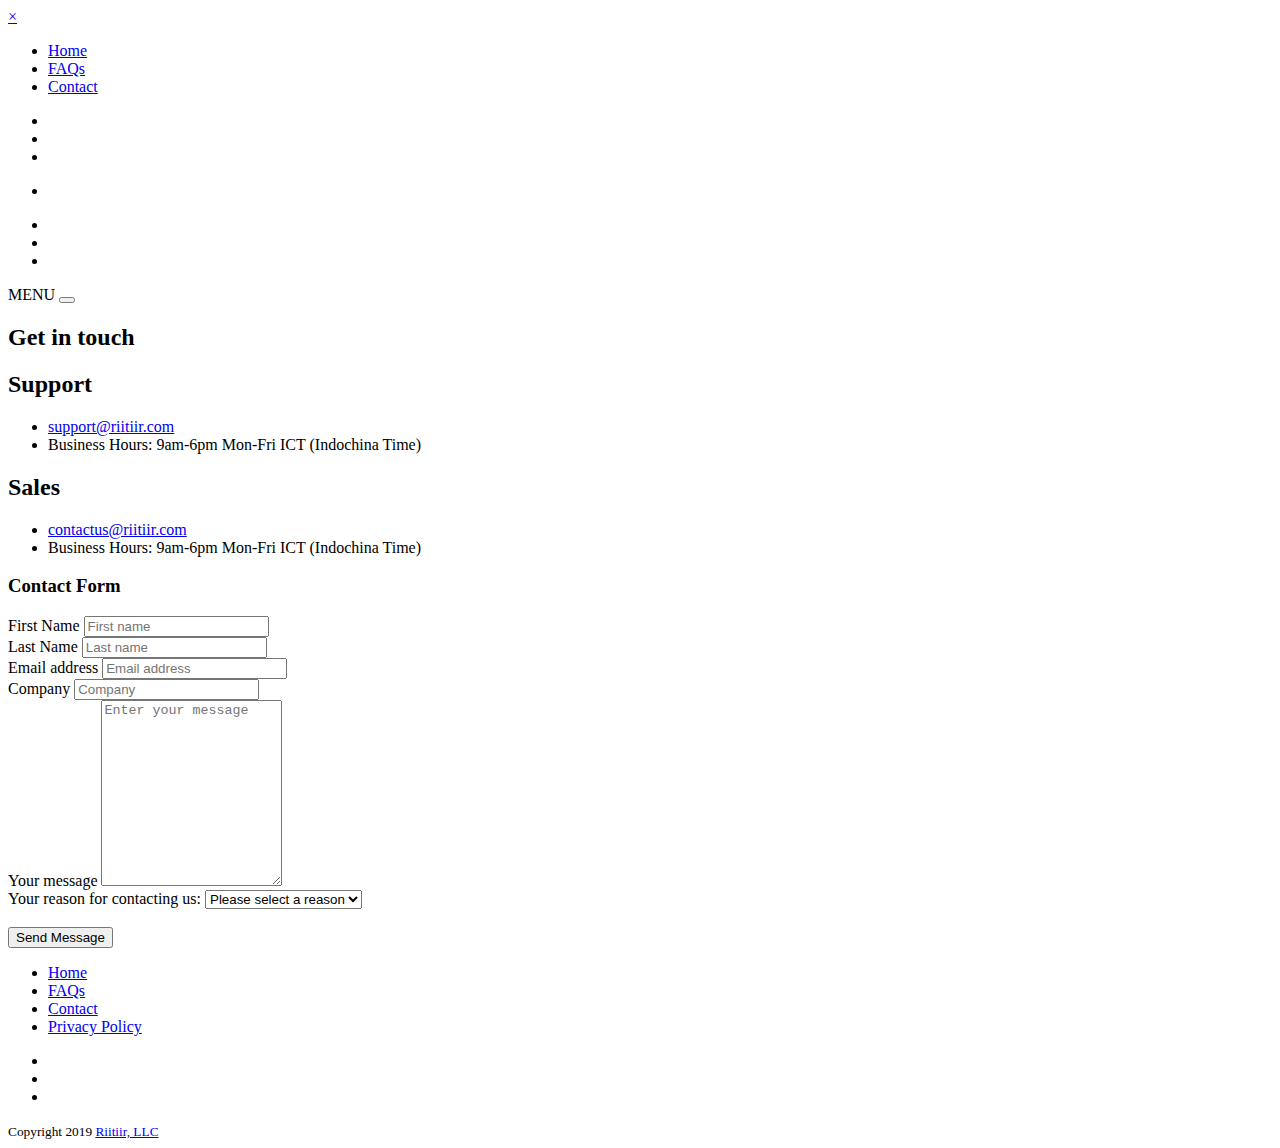
==== contact.html @ 32241f10 "added new logos; privacy policy; new linkedin page" ====
<!DOCTYPE html>
<html lang="en">
<head>
    <!-- Global site tag (gtag.js) - Google Analytics -->
    <script async src="https://www.googletagmanager.com/gtag/js?id=UA-132864353-1"></script>
    <script>
      window.dataLayer = window.dataLayer || [];
      function gtag(){dataLayer.push(arguments);}
      gtag('js', new Date());

      gtag('config', 'UA-132864353-1');
    </script>
    <!-- Recaptcha -->
    <script src="https://www.google.com/recaptcha/api.js"></script>
    <script>
     function timestamp() { var response = document.getElementById("g-recaptcha-response"); if (response == null || response.value.trim() == "") {var elems = JSON.parse(document.getElementsByName("captcha_settings")[0].value);elems["ts"] = JSON.stringify(new Date().getTime());document.getElementsByName("captcha_settings")[0].value = JSON.stringify(elems); } } setInterval(timestamp, 500); 
    </script>

    <title>PCIFY - Credit Card Detection for Salesforce</title>
    <!-- Meta -->
    <meta charset="utf-8">
    <meta http-equiv="X-UA-Compatible" content="IE=edge">
    <meta name="viewport" content="width=device-width, initial-scale=1.0">
    <meta name="description" content="">
    <meta name="author" content="">    
    <meta HTTP-EQUIV="Content-type" CONTENT="text/html; charset=UTF-8">
    <link rel="shortcut icon" href="favicon.ico">  
    <link href='https://fonts.googleapis.com/css?family=Open+Sans:300italic,400italic,600italic,700italic,800italic,400,300,600,700,800' rel='stylesheet' type='text/css'>
    <link href='https://fonts.googleapis.com/css?family=Raleway:400,500,300,600,900,800,700,200,100' rel='stylesheet' type='text/css'>
    <!-- FontAwesome JS-->
    <script defer src="https://use.fontawesome.com/releases/v5.4.1/js/all.js" integrity="sha384-L469/ELG4Bg9sDQbl0hvjMq8pOcqFgkSpwhwnslzvVVGpDjYJ6wJJyYjvG3u8XW7" crossorigin="anonymous"></script>
    <!-- Global CSS -->
    <link rel="stylesheet" href="assets/plugins/bootstrap/css/bootstrap.min.css">   
    <!-- Plugins CSS -->
    <link rel="stylesheet" href="assets/plugins/pe-icon-7-stroke/css/pe-icon-7-stroke.css">
    <link rel="stylesheet" href="assets/plugins/pe-icon-7-stroke/css/helper.css">
    <link rel="stylesheet" href="assets/plugins/owl-carousel/assets/owl.carousel.min.css">
    <link rel="stylesheet" href="assets/plugins/owl-carousel/assets/owl.theme.default.min.css">       
    <link rel="stylesheet" href="assets/plugins/fullPage.js/jquery.fullpage.css">
    
    <!-- Theme CSS -->
    <link id="theme-style" rel="stylesheet" href="assets/css/theme.css">

</head>  

<body class="contact-page">    

<style type="text/css">

    .logo-padding {
        position:absolute;
        top:0;
        top:-60px;
        left:0
    }

</style>

    <nav id="myNavmenu" class="navbar navmenu text-center d-block" role="navigation">
	    <a href="#" id="navmenu-close" class="navmenu-close">&times;</a>
        <ul class="list-unstyled menu-links">
            <li class="nav-item"><a href="index.html">Home</a></li>
            <!-- <li class="nav-item"><a href="about.html">About</a></li> -->
            <!-- <li class="nav-item"><a href="press.html">Press</a></li> -->
            <!-- <li class="nav-item"><a href="pricing.html">Pricing</a></li> -->
            <li class="nav-item"><a href="faqs.html">FAQs</a></li>
            <!-- <li class="nav-item"><a href="jobs.html">Jobs</a></li> -->
            <!-- <li class="nav-item"><a href="job-single.html">Job Single</a></li> -->
            <!-- <li class="nav-item"><a href="blog.html">Blog</a></li> -->
            <!-- <li class="nav-item"><a href="blog-post.html">Blog Post</a></li> -->
            <li class="nav-item active"><a href="contact.html">Contact</a></li>
            <!-- <li class="nav-item last"><a href="404.html">404</a></li> -->
        </ul>
        <ul class="social-icons list-inline">
            <li class="list-inline-item"><a href="https://twitter.com/riitiirco"><i class="fab fa-twitter"></i></a></li>                   
            <li class="list-inline-item"><a href="https://www.facebook.com/riitiir"><i class="fab fa-facebook"></i></a></li>
            <li class="list-inline-item"><a href="https://www.linkedin.com/company/pcify/"><i class="fab fa-linkedin-in"></i></a></li>                   
        </ul> 

        <ul class="list-unstyled download-buttons">
            <li class="app-store"><a target="_blank" href="https://appexchange.salesforce.com/appxListingDetail?listingId=a0N3A00000EcvUUUAZ"><img class="img-fluid d-block" src="assets/images/buttons/Available-on-Appexchange.png" alt="" /></a></li>
        </ul><!--//list-unstyled-->
        
    </nav>  
    
    <div class="canvas-wrapper" id="canvas-wrapper">
        <!-- ******HEADER****** --> 
        <header id="header" class="header fixed-top">  
            <div class="container">
                <h1 class="logo-padding">
                    <a href="index.html"><img class="img-fluid" src="assets/images/pcify/logo.png" height="5" width="190" alt=""></a>
                </h1><!--//logo-->
                <div class="social-container text-center">
                    <ul class="social-icons list-inline">
                        <li class="list-inline-item"><a href="https://twitter.com/riitiirco"><i class="fab fa-twitter"></i></a></li>
                        <li class="list-inline-item"><a href="https://www.facebook.com/riitiir"><i class="fab fa-facebook"></i></a></li>
                        <li class="list-inline-item"><a href="https://www.linkedin.com/company/pcify/"><i class="fab fa-linkedin-in"></i></a></li>
                    </ul> 
                </div>            
                
                <div class="navbar-wrapper">
                  <span class="navbar-label">MENU</span>
                  <button type="button" class="navbar-toggle navmenu-hide" id="navbar-toggle">
                    <span class="icon-bar"></span>
                    <span class="icon-bar"></span>
                    <span class="icon-bar"></span>
                  </button>
                </div><!--//navbar -->
            </div><!--//container-->
        </header><!--//header-->   
        
        <article class="jobs article gradient-9">
            <div class="header-wrapper container text-center">                
                <h2 class="title">Get in touch</h2>
            </div><!--//container-->
            <section id="contact-methods" class="contact-methods text-center">
                <div class="contact-methods-inner container">
                    <div class="row">
                        <div class="general item col-lg-5 col-md-6 col-12 ml-md-auto">
                            <div class="item-inner">
                                <h2 class="subtitle"><span class="pe-icon pe-7s-help1"></span>Support</h2>
                                <ul class="list-unstyled">
                                    <li><a href="#">support@riitiir.com</a></li>
                                    <li>Business Hours: 9am-6pm Mon-Fri ICT (Indochina Time)</li>
                                </ul>
                            </div><!--//inner-->
                        </div><!--//general-->
                        <div class="support item col-lg-5 col-md-6 col-12 mr-md-auto">
                            <div class="item-inner">
                                <h2 class="subtitle"><span class="pe-icon pe-7s-chat"></span>Sales</h2>
                                <ul class="list-unstyled">
                                    <li><a href="#">contactus@riitiir.com</a></li>
                                    <li>Business Hours: 9am-6pm Mon-Fri ICT (Indochina Time)</li>
                                </ul>
                            </div><!--//inner-->
                        </div><!--//support-->
                    </div><!--//row-->
                </div><!--//contact-methods-inner-->
            </section><!--//contact-methods-->
            <section class="form-section text-center">    
                <div class="section-inner container" >             
                    <div class="row">         
                        <div class="form-container col-lg-10 col-12 ml-lg-auto mr-lg-auto">
                            <form id="contact-form" class="contact-form form" method="post" action="https://webto.salesforce.com/servlet/servlet.WebToLead?encoding=UTF-8">                                                                        
                                <div class="contact-form-inner">
                                    <h3 class="subtitle">Contact Form</h3> 
                                    <div class="row">                                                                                       
                                        <div class="col-md-6 col-12 form-group">
                                            <label class="sr-only" for="first_name">First Name</label>
                                            <input type="text" class="form-control" id="first_name" name="first_name" placeholder="First name" minlength="2" required>
                                        </div>                    
                                        <div class="col-md-6 col-12 form-group">
                                            <label class="sr-only" for="last_name">Last Name</label>
                                            <input type="text" class="form-control" id="last_name" name="last_name" placeholder="Last name" minlength="2" required>
                                        </div>                   
                                        <div class="col-md-6 col-12 form-group">
                                            <label class="sr-only" for="email">Email address</label>
                                            <input type="email" class="form-control" id="email" name="email" placeholder="Email address" required>
                                        </div>
                                        <div class="col-md-6 col-12 form-group">
                                            <label class="sr-only" for="company">Company</label>
                                            <input type="text" class="form-control" id="company" name="company" placeholder="Company" required>
                                        </div>  
                                        <div class="col-12 form-group">
                                            <label class="sr-only" for="description">Your message</label>
                                            <textarea class="form-control" id="description" name="description" placeholder="Enter your message" rows="12" required></textarea>
                                        </div>
                                        <div class="col-12 form-group">
                                            <label class="reason-label" for="reason">Your reason for contacting us:</label>
                                            <select id="pcify_io_contact_reason__c" name="pcify_io_contact_reason__c" class="form-control" required>
                                                <option value="">Please select a reason</option>
                                                <option value="estimate">Estimate/Quote</option>
                                                <option value="support">Support</option>
                                                <option value="pcify">PCIFY</option>
                                                <option value="secureattachment">SecureAttachment</option>
                                            </select>
                                        </div>
                                        <div class="g-recaptcha" data-sitekey="6Lfj_Z0UAAAAAEapNEPDRwKF3cLN-ly2Xl8O4dEt"></div><br>
                                         <div class="col-12 form-group">
                                            <button type="submit" class="btn btn-block btn-cta btn-cta-primary">Send Message</button>
                                        </div>                           
                                    </div><!--//row-->
                                </div>                            
                                <div id="form-messages"></div>
                                <input type=hidden name="oid" value="00Df4000003jSwM">
                                <input type=hidden id="lead_source" name="lead_source" value="pcify contact form">
                                <input type=hidden name="retURL" value="http://www.pcify.io/">  
                                <input type=hidden name='captcha_settings' value='{"keyname":"nobots","fallback":"true","orgId":"00Df4000003jSwM","ts":""}'>
                            </form><!--//contact-form-->
                        </div><!--//form-container-->
                    </div><!--//row-->
                </div><!--//section-inner-->
            </section><!--//promo-section-->    
<!--             <section class="map-section text-center">
                <div class="section-inner container" > 
                    <div class="row">
                        <div class="gmap-wrapper col-lg-10 col-12 ml-lg-auto mr-lg-auto">
                            <div class="gmap-wrapper-inner">
                                <h3 class="subtitle">Riitiir HQ</h3>
                                <p class="address">                          
                                    <span class="road">299/73, Rhythm Asoke 1, Asok-Dindaeng Rd., Khwaeng Makkasan, Khet Ratchathewi</span><br>
                                    <span class="country">Bangkok, Thailand</span><br>
                                    <span class="postal-code">10400</span><br>
                                </p>         
                                <div class="gmap-box">   
                                    <div class="gmap-box-inner">            
                                    <iframe src="https://www.google.com/maps/embed?pb=!1m14!1m8!1m3!1d15501.618443644918!2d100.5643788!3d13.7544566!3m2!1i1024!2i768!4f13.1!3m3!1m2!1s0x0%3A0x631db0e6f616e2fc!2sRHYTHM+Asoke!5e0!3m2!1sen!2s!4v1552892828778" width="600" height="450" frameborder="0" style="border:0" allowfullscreen></iframe>
                                    </div>
                                </div>
                            </div>
                        </div>
                    </div>
                </div>
            </section>-->
        </article><!--//article-->    
            
        <!-- ******FOOTER****** --> 
        <footer class="footer">
            <div class="container text-center">
                <nav class="links">
                    <ul class="list-inline">
                        <li class="list-inline-item"><a href="index.html">Home</a></li>
                        <li class="list-inline-item"><a href="faqs.html">FAQs</a></li>
                        <li class="list-inline-item"><a href="contact.html">Contact</a></li>
                        <li class="list-inline-item"><a target="_blank" href="https://app.termly.io/document/privacy-policy/a9403f15-0a37-4934-855a-798f0f8738e5">Privacy Policy</a></li>
                    </ul>                    
                </nav>
                <ul class="social-icons list-inline">
                        <li class="list-inline-item"><a href="https://twitter.com/riitiirco"><i class="fab fa-twitter"></i></a></li>                   
                        <li class="list-inline-item"><a href="https://www.facebook.com/riitiir"><i class="fab fa-facebook"></i></a></li>
                        <li class="list-inline-item"><a href="https://www.linkedin.com/company/pcify/"><i class="fab fa-linkedin-in"></i></a></li>
                </ul>
<!--                 <ul class="links legal-links list-inline">
                    <li class="list-inline-item"><a href="#">Privacy</a></li>
                    <li class="last list-inline-item"><a href="#">Terms</a></li>
                </ul>//legal-links-->
                <small class="copyright">Copyright 2019 <a href="http://www.riitiir.com/">Riitiir, LLC</a></small>
                
            </div><!--//container-->
        </footer><!--//footer-->
    </div><!--//canvas-wrapper-->
     
    <!-- Main Javascript -->          
    <script type="text/javascript" src="assets/plugins/jquery-3.3.1.min.js"></script>
    <script type="text/javascript" src="assets/plugins/popper.min.js"></script> 
    <script type="text/javascript" src="assets/plugins/bootstrap/js/bootstrap.min.js"></script>                                                        
    <script type="text/javascript" src="assets/js/main.js"></script>
    
    <!-- Match height-->
    <script type="text/javascript" src="assets/plugins/jquery-match-height/jquery.matchHeight-min.js"></script>
    <script type="text/javascript" src="assets/js/match-height-custom.js"></script> 
    
    <!-- Form Validation -->
    <script type="text/javascript" src="assets/plugins/jquery.validate.min.js"></script> 
    <script type="text/javascript" src="assets/js/form-validation-custom.js"></script> 
    
</body>
</html>
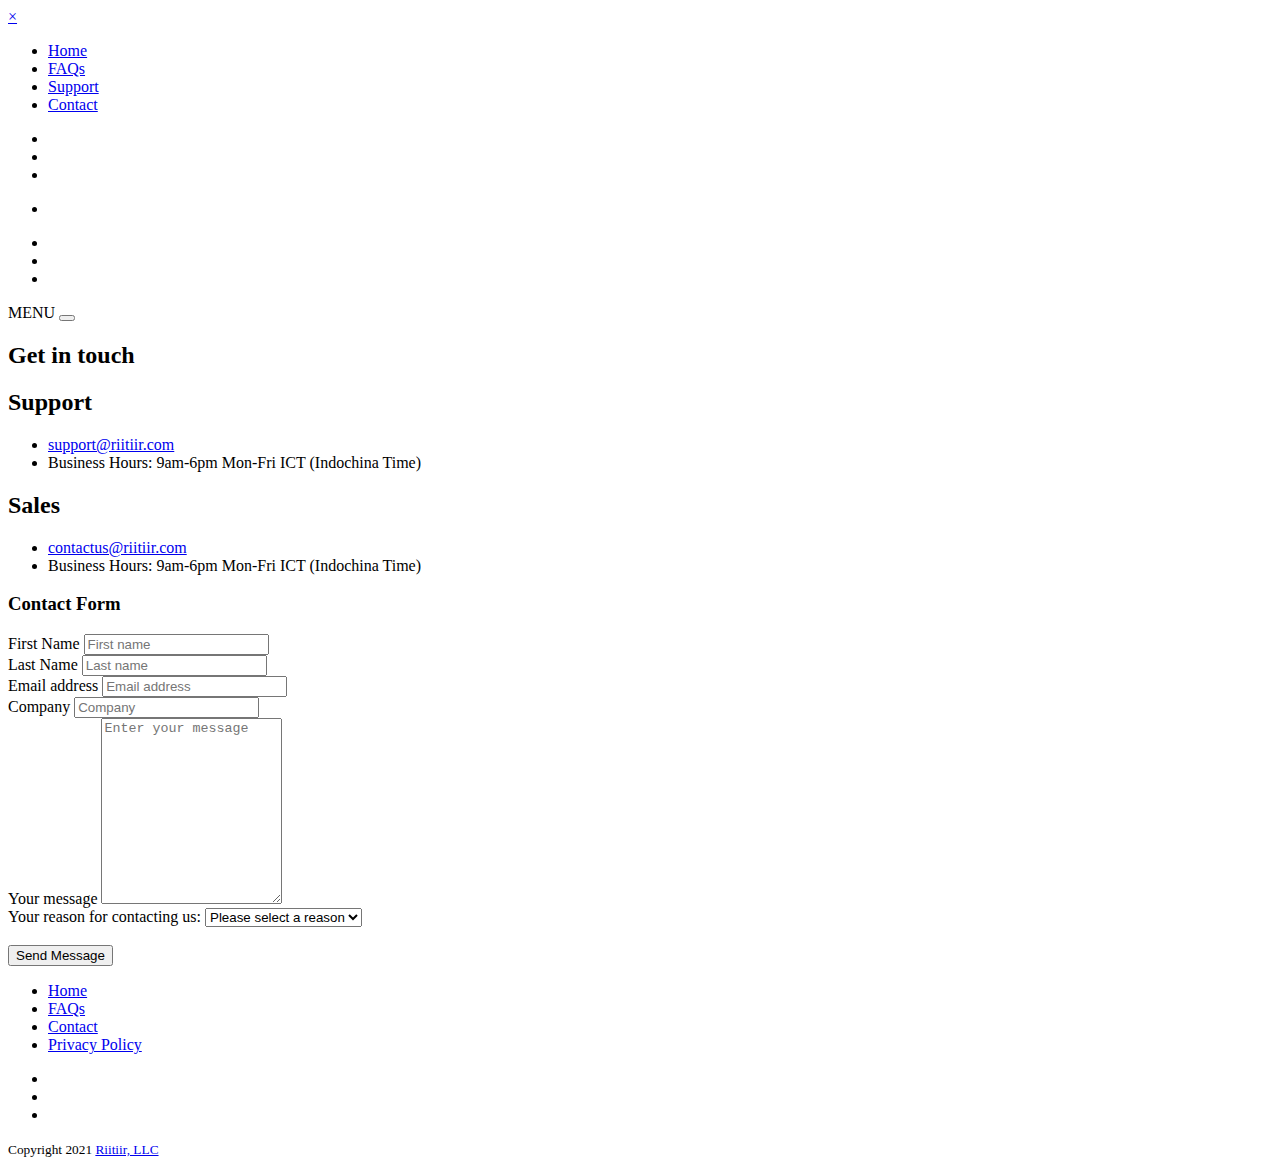
==== commit 60b58ab7: "linking to new support site" ====
--- a/contact.html
+++ b/contact.html
@@ -9,6 +9,9 @@
       gtag('js', new Date());
 
       gtag('config', 'UA-132864353-1');
+    </script>
+    <!-- Pure Chat -->
+    <script type='text/javascript' data-cfasync='false'>window.purechatApi = { l: [], t: [], on: function () { this.l.push(arguments); } }; (function () { var done = false; var script = document.createElement('script'); script.async = true; script.type = 'text/javascript'; script.src = 'https://app.purechat.com/VisitorWidget/WidgetScript'; document.getElementsByTagName('HEAD').item(0).appendChild(script); script.onreadystatechange = script.onload = function (e) { if (!done && (!this.readyState || this.readyState == 'loaded' || this.readyState == 'complete')) { var w = new PCWidget({c: '89d9a812-1ccf-489a-9e7d-a295c84cc0b7', f: true }); done = true; } }; })();
     </script>
     <!-- Recaptcha -->
     <script src="https://www.google.com/recaptcha/api.js"></script>
@@ -60,16 +63,9 @@
 	    <a href="#" id="navmenu-close" class="navmenu-close">&times;</a>
         <ul class="list-unstyled menu-links">
             <li class="nav-item"><a href="index.html">Home</a></li>
-            <!-- <li class="nav-item"><a href="about.html">About</a></li> -->
-            <!-- <li class="nav-item"><a href="press.html">Press</a></li> -->
-            <!-- <li class="nav-item"><a href="pricing.html">Pricing</a></li> -->
             <li class="nav-item"><a href="faqs.html">FAQs</a></li>
-            <!-- <li class="nav-item"><a href="jobs.html">Jobs</a></li> -->
-            <!-- <li class="nav-item"><a href="job-single.html">Job Single</a></li> -->
-            <!-- <li class="nav-item"><a href="blog.html">Blog</a></li> -->
-            <!-- <li class="nav-item"><a href="blog-post.html">Blog Post</a></li> -->
+            <li class="nav-item"><a href="https://pcify.helpsite.com/" target="_blank">Support</a></li>
             <li class="nav-item active"><a href="contact.html">Contact</a></li>
-            <!-- <li class="nav-item last"><a href="404.html">404</a></li> -->
         </ul>
         <ul class="social-icons list-inline">
             <li class="list-inline-item"><a href="https://twitter.com/riitiirco"><i class="fab fa-twitter"></i></a></li>                   
@@ -234,7 +230,7 @@
                     <li class="list-inline-item"><a href="#">Privacy</a></li>
                     <li class="last list-inline-item"><a href="#">Terms</a></li>
                 </ul>//legal-links-->
-                <small class="copyright">Copyright 2019 <a href="http://www.riitiir.com/">Riitiir, LLC</a></small>
+                <small class="copyright">Copyright 2021 <a href="http://www.riitiir.com/">Riitiir, LLC</a></small>
                 
             </div><!--//container-->
         </footer><!--//footer-->
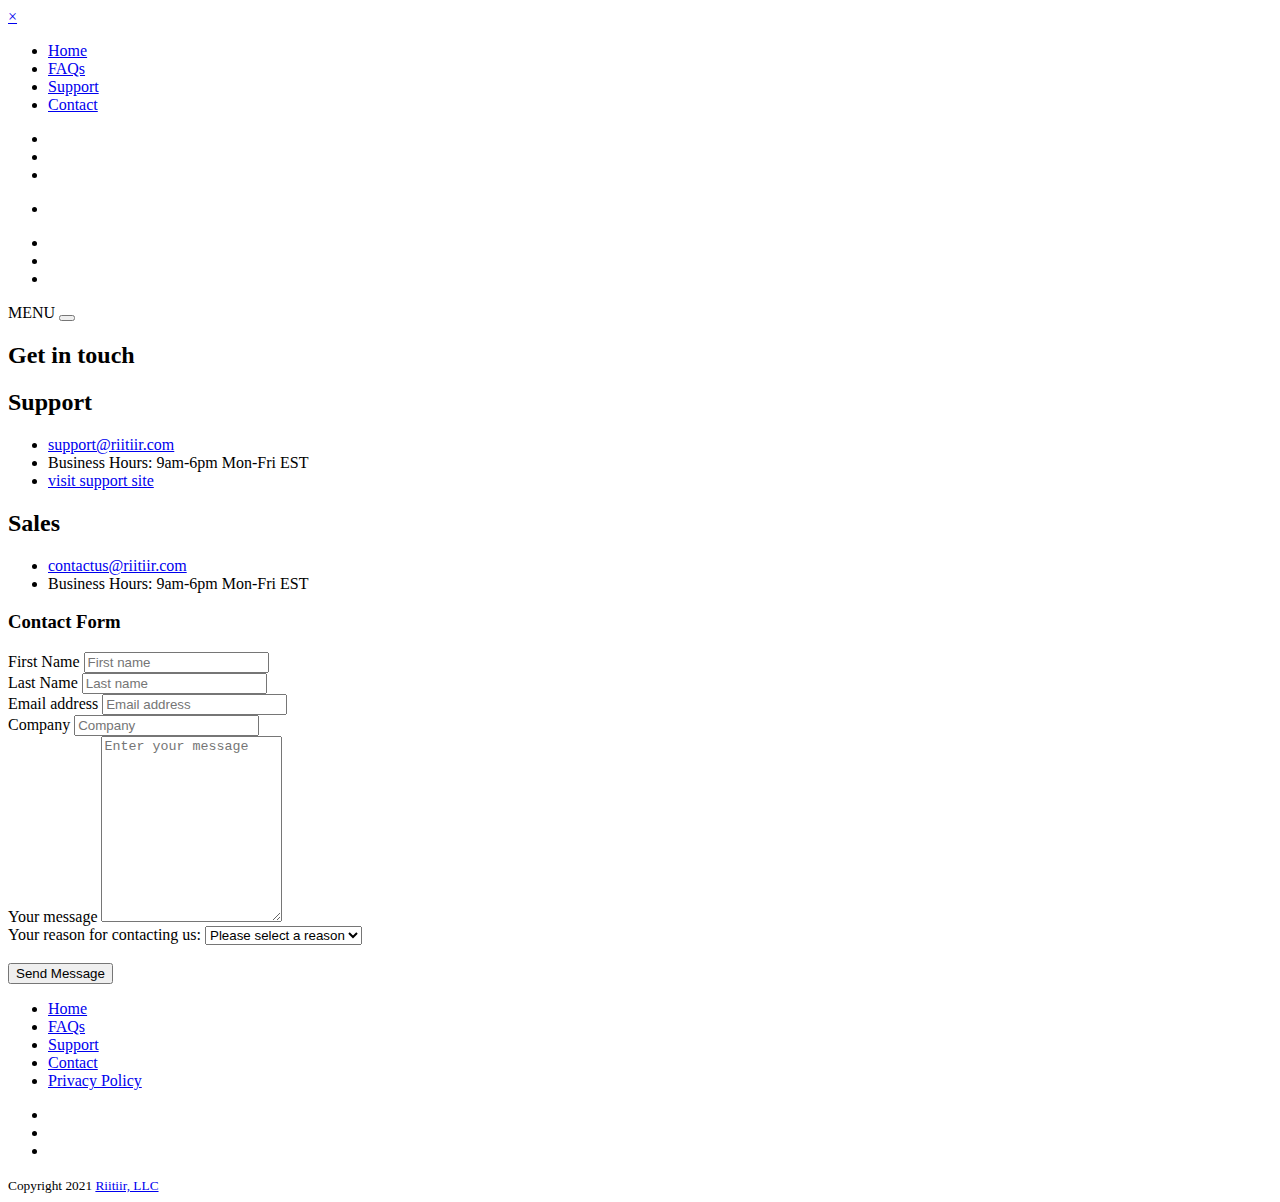
==== commit 57451866: "added visit support site button" ====
--- a/contact.html
+++ b/contact.html
@@ -117,7 +117,9 @@
                                 <h2 class="subtitle"><span class="pe-icon pe-7s-help1"></span>Support</h2>
                                 <ul class="list-unstyled">
                                     <li><a href="#">support@riitiir.com</a></li>
-                                    <li>Business Hours: 9am-6pm Mon-Fri ICT (Indochina Time)</li>
+                                    <li>Business Hours: 9am-6pm Mon-Fri EST</li>
+                                    <li><a class="btn btn-cta btn-cta-primary" target="_blank" href="https://pcify.helpsite.com/"><span class="text">visit support site</span> </a></li>
+
                                 </ul>
                             </div><!--//inner-->
                         </div><!--//general-->
@@ -126,7 +128,7 @@
                                 <h2 class="subtitle"><span class="pe-icon pe-7s-chat"></span>Sales</h2>
                                 <ul class="list-unstyled">
                                     <li><a href="#">contactus@riitiir.com</a></li>
-                                    <li>Business Hours: 9am-6pm Mon-Fri ICT (Indochina Time)</li>
+                                    <li>Business Hours: 9am-6pm Mon-Fri EST</li>
                                 </ul>
                             </div><!--//inner-->
                         </div><!--//support-->
@@ -217,6 +219,7 @@
                     <ul class="list-inline">
                         <li class="list-inline-item"><a href="index.html">Home</a></li>
                         <li class="list-inline-item"><a href="faqs.html">FAQs</a></li>
+                        <li class="list-inline-item"><a href="https://pcify.helpsite.com/" target="_blank">Support</a></li>
                         <li class="list-inline-item"><a href="contact.html">Contact</a></li>
                         <li class="list-inline-item"><a target="_blank" href="https://app.termly.io/document/privacy-policy/a9403f15-0a37-4934-855a-798f0f8738e5">Privacy Policy</a></li>
                     </ul>                    
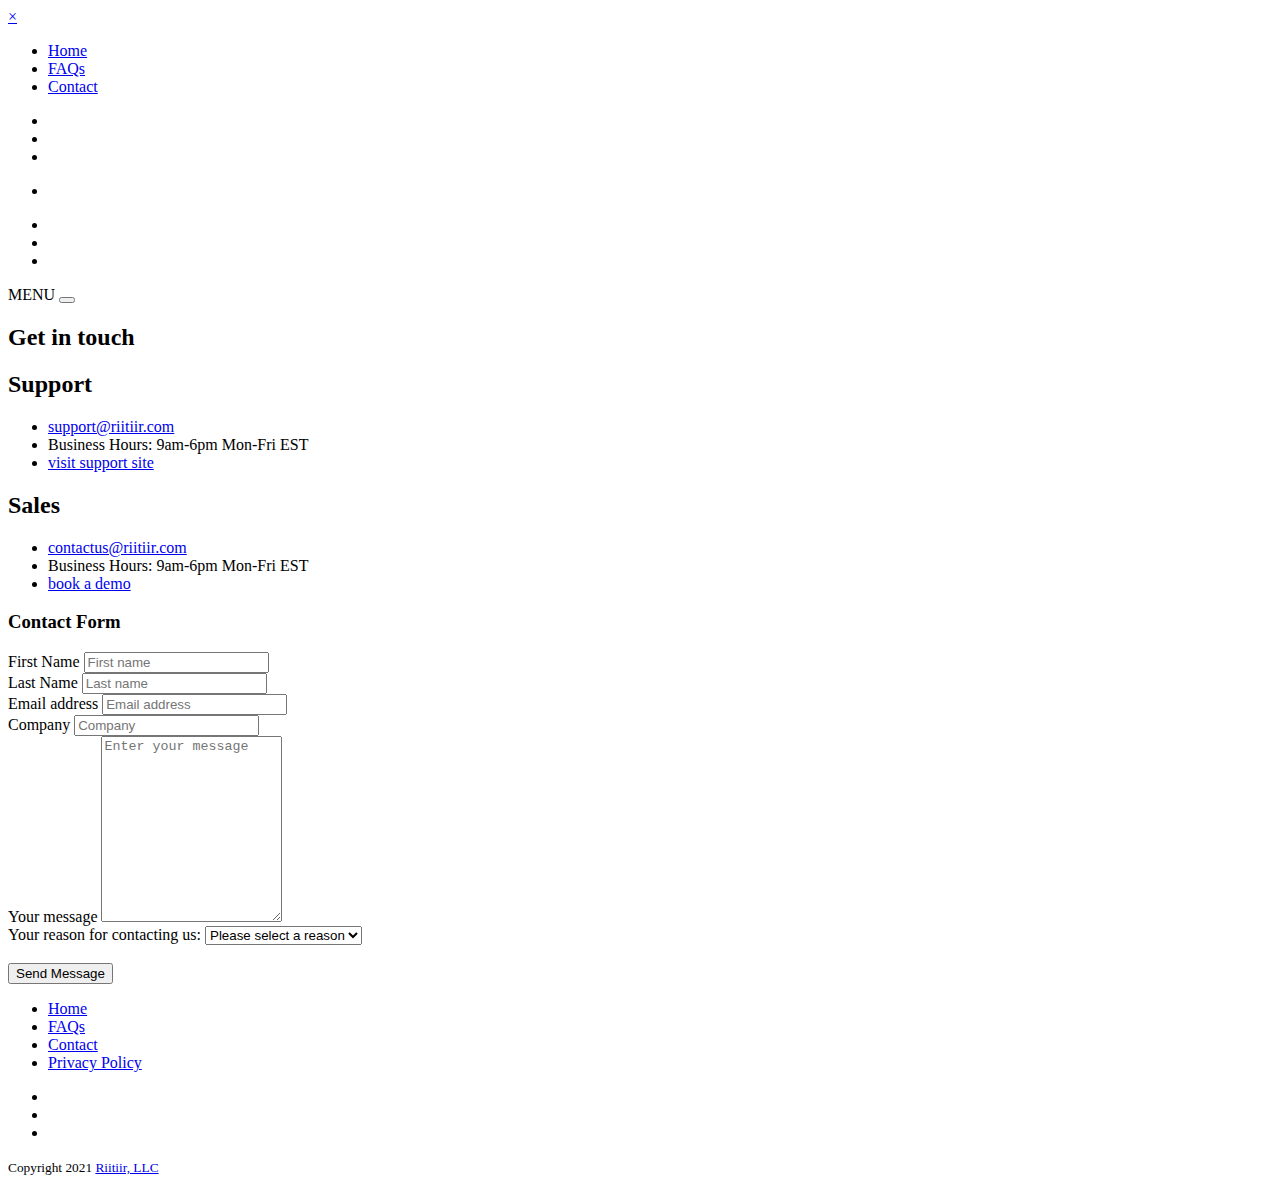
==== commit ec3bdbeb: "added book demo btn" ====
--- a/contact.html
+++ b/contact.html
@@ -64,7 +64,7 @@
         <ul class="list-unstyled menu-links">
             <li class="nav-item"><a href="index.html">Home</a></li>
             <li class="nav-item"><a href="faqs.html">FAQs</a></li>
-            <li class="nav-item"><a href="https://pcify.helpsite.com/" target="_blank">Support</a></li>
+            <!-- <li class="nav-item"><a href="https://pcify.helpsite.com/" target="_blank">Support</a></li> -->
             <li class="nav-item active"><a href="contact.html">Contact</a></li>
         </ul>
         <ul class="social-icons list-inline">
@@ -129,6 +129,8 @@
                                 <ul class="list-unstyled">
                                     <li><a href="#">contactus@riitiir.com</a></li>
                                     <li>Business Hours: 9am-6pm Mon-Fri EST</li>
+                                    <li><a class="btn btn-cta btn-cta-primary" target="_blank" href="https://calendly.com/riitiir/"><span class="text">book a demo</span> </a></li>
+
                                 </ul>
                             </div><!--//inner-->
                         </div><!--//support-->
@@ -219,7 +221,7 @@
                     <ul class="list-inline">
                         <li class="list-inline-item"><a href="index.html">Home</a></li>
                         <li class="list-inline-item"><a href="faqs.html">FAQs</a></li>
-                        <li class="list-inline-item"><a href="https://pcify.helpsite.com/" target="_blank">Support</a></li>
+                        <!-- <li class="list-inline-item"><a href="https://pcify.helpsite.com/" target="_blank">Support</a></li> -->
                         <li class="list-inline-item"><a href="contact.html">Contact</a></li>
                         <li class="list-inline-item"><a target="_blank" href="https://app.termly.io/document/privacy-policy/a9403f15-0a37-4934-855a-798f0f8738e5">Privacy Policy</a></li>
                     </ul>                    
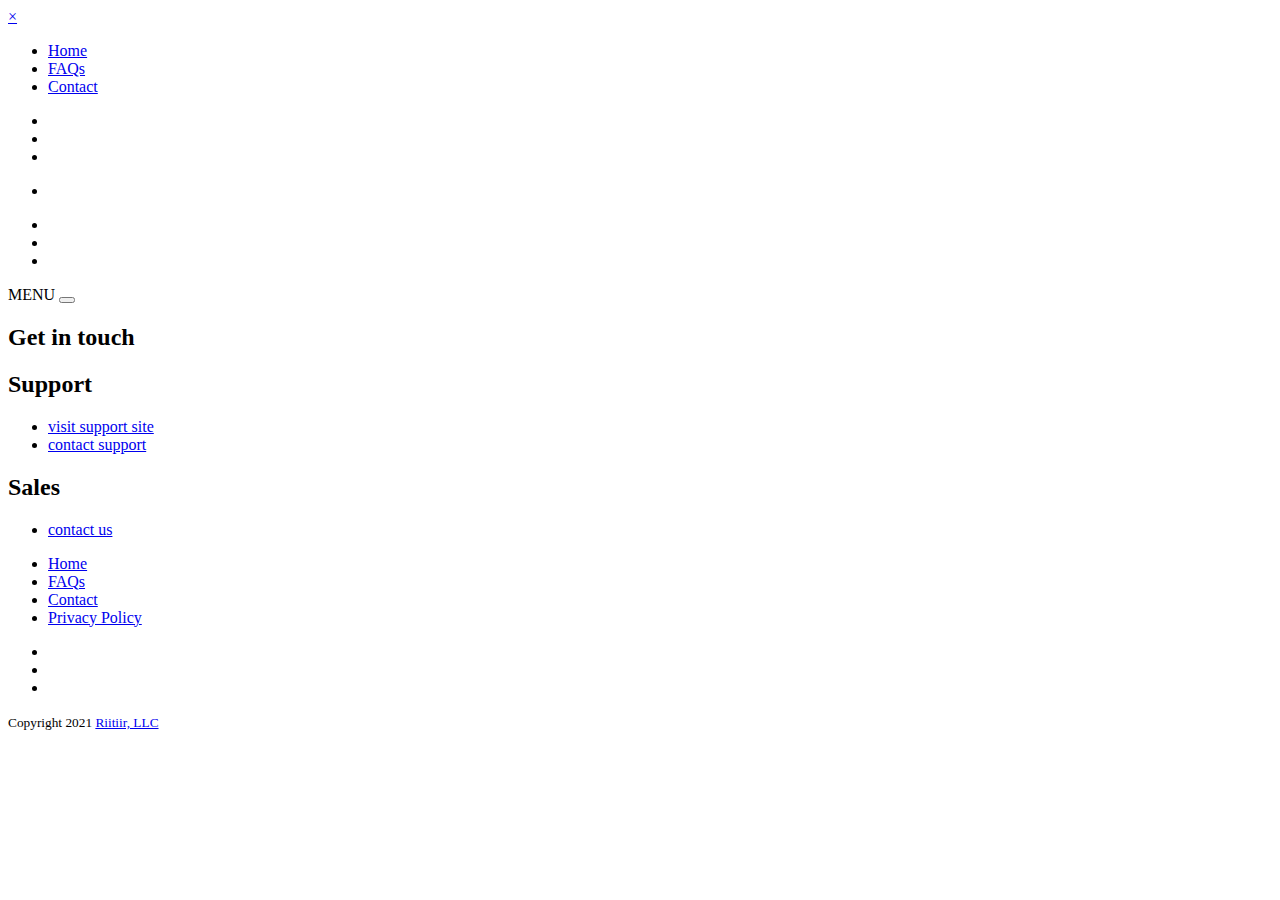
==== commit 680c8768: "prep for 27th, removed contact form, emails" ====
--- a/contact.html
+++ b/contact.html
@@ -11,8 +11,8 @@
       gtag('config', 'UA-132864353-1');
     </script>
     <!-- Pure Chat -->
-    <script type='text/javascript' data-cfasync='false'>window.purechatApi = { l: [], t: [], on: function () { this.l.push(arguments); } }; (function () { var done = false; var script = document.createElement('script'); script.async = true; script.type = 'text/javascript'; script.src = 'https://app.purechat.com/VisitorWidget/WidgetScript'; document.getElementsByTagName('HEAD').item(0).appendChild(script); script.onreadystatechange = script.onload = function (e) { if (!done && (!this.readyState || this.readyState == 'loaded' || this.readyState == 'complete')) { var w = new PCWidget({c: '89d9a812-1ccf-489a-9e7d-a295c84cc0b7', f: true }); done = true; } }; })();
-    </script>
+    <!-- <script type='text/javascript' data-cfasync='false'>window.purechatApi = { l: [], t: [], on: function () { this.l.push(arguments); } }; (function () { var done = false; var script = document.createElement('script'); script.async = true; script.type = 'text/javascript'; script.src = 'https://app.purechat.com/VisitorWidget/WidgetScript'; document.getElementsByTagName('HEAD').item(0).appendChild(script); script.onreadystatechange = script.onload = function (e) { if (!done && (!this.readyState || this.readyState == 'loaded' || this.readyState == 'complete')) { var w = new PCWidget({c: '89d9a812-1ccf-489a-9e7d-a295c84cc0b7', f: true }); done = true; } }; })();
+    </script> -->
     <!-- Recaptcha -->
     <script src="https://www.google.com/recaptcha/api.js"></script>
     <script>
@@ -62,10 +62,10 @@
     <nav id="myNavmenu" class="navbar navmenu text-center d-block" role="navigation">
 	    <a href="#" id="navmenu-close" class="navmenu-close">&times;</a>
         <ul class="list-unstyled menu-links">
-            <li class="nav-item"><a href="index.html">Home</a></li>
-            <li class="nav-item"><a href="faqs.html">FAQs</a></li>
+            <li class="nav-item"><a href="index">Home</a></li>
+            <li class="nav-item"><a href="faqs">FAQs</a></li>
             <!-- <li class="nav-item"><a href="https://pcify.helpsite.com/" target="_blank">Support</a></li> -->
-            <li class="nav-item active"><a href="contact.html">Contact</a></li>
+            <li class="nav-item active"><a href="contact">Contact</a></li>
         </ul>
         <ul class="social-icons list-inline">
             <li class="list-inline-item"><a href="https://twitter.com/riitiirco"><i class="fab fa-twitter"></i></a></li>                   
@@ -84,7 +84,7 @@
         <header id="header" class="header fixed-top">  
             <div class="container">
                 <h1 class="logo-padding">
-                    <a href="index.html"><img class="img-fluid" src="assets/images/pcify/logo.png" height="5" width="190" alt=""></a>
+                    <a href="index"><img class="img-fluid" src="assets/images/pcify/logo.png" height="5" width="190" alt=""></a>
                 </h1><!--//logo-->
                 <div class="social-container text-center">
                     <ul class="social-icons list-inline">
@@ -116,9 +116,10 @@
                             <div class="item-inner">
                                 <h2 class="subtitle"><span class="pe-icon pe-7s-help1"></span>Support</h2>
                                 <ul class="list-unstyled">
-                                    <li><a href="#">support@riitiir.com</a></li>
-                                    <li>Business Hours: 9am-6pm Mon-Fri EST</li>
+                                    <!-- <li><a href="#">support@riitiir.com</a></li> -->
+                                    <!-- <li>Business Hours: 9am-6pm Mon-Fri EST</li> -->
                                     <li><a class="btn btn-cta btn-cta-primary" target="_blank" href="https://pcify.helpsite.com/"><span class="text">visit support site</span> </a></li>
+                                    <li><a class="btn btn-cta btn-cta-primary" target="_blank" href="https://community.blackthorn.io/s/support"><span class="text">contact support</span> </a></li>
 
                                 </ul>
                             </div><!--//inner-->
@@ -127,9 +128,9 @@
                             <div class="item-inner">
                                 <h2 class="subtitle"><span class="pe-icon pe-7s-chat"></span>Sales</h2>
                                 <ul class="list-unstyled">
-                                    <li><a href="#">contactus@riitiir.com</a></li>
-                                    <li>Business Hours: 9am-6pm Mon-Fri EST</li>
-                                    <li><a class="btn btn-cta btn-cta-primary" target="_blank" href="https://calendly.com/riitiir/"><span class="text">book a demo</span> </a></li>
+                                    <!-- <li><a href="#">contactus@riitiir.com</a></li> -->
+                                    <!-- <li>Business Hours: 9am-6pm Mon-Fri EST</li> -->
+                                    <li><a class="btn btn-cta btn-cta-primary" target="_blank" href="https://www.blackthorn.io/contact-sales"><span class="text">contact us</span> </a></li>
 
                                 </ul>
                             </div><!--//inner-->
@@ -137,7 +138,7 @@
                     </div><!--//row-->
                 </div><!--//contact-methods-inner-->
             </section><!--//contact-methods-->
-            <section class="form-section text-center">    
+            <!-- <section class="form-section text-center">    
                 <div class="section-inner container" >             
                     <div class="row">         
                         <div class="form-container col-lg-10 col-12 ml-lg-auto mr-lg-auto">
@@ -175,22 +176,25 @@
                                                 <option value="secureattachment">SecureAttachment</option>
                                             </select>
                                         </div>
-                                        <div class="g-recaptcha" data-sitekey="6Lfj_Z0UAAAAAEapNEPDRwKF3cLN-ly2Xl8O4dEt"></div><br>
+                                        <div class="col-12 form-group">
+                                            <div class="g-recaptcha" data-sitekey="6Lfj_Z0UAAAAAEapNEPDRwKF3cLN-ly2Xl8O4dEt"></div>
+                                        </div>
+                                        <br>
                                          <div class="col-12 form-group">
                                             <button type="submit" class="btn btn-block btn-cta btn-cta-primary">Send Message</button>
                                         </div>                           
-                                    </div><!--//row-->
+                                    </div>
                                 </div>                            
                                 <div id="form-messages"></div>
                                 <input type=hidden name="oid" value="00Df4000003jSwM">
                                 <input type=hidden id="lead_source" name="lead_source" value="pcify contact form">
                                 <input type=hidden name="retURL" value="http://www.pcify.io/">  
                                 <input type=hidden name='captcha_settings' value='{"keyname":"nobots","fallback":"true","orgId":"00Df4000003jSwM","ts":""}'>
-                            </form><!--//contact-form-->
-                        </div><!--//form-container-->
-                    </div><!--//row-->
-                </div><!--//section-inner-->
-            </section><!--//promo-section-->    
+                            </form>
+                        </div>
+                    </div>
+                </div>
+            </section>     -->
 <!--             <section class="map-section text-center">
                 <div class="section-inner container" > 
                     <div class="row">
@@ -219,10 +223,10 @@
             <div class="container text-center">
                 <nav class="links">
                     <ul class="list-inline">
-                        <li class="list-inline-item"><a href="index.html">Home</a></li>
-                        <li class="list-inline-item"><a href="faqs.html">FAQs</a></li>
+                        <li class="list-inline-item"><a href="index">Home</a></li>
+                        <li class="list-inline-item"><a href="faqs">FAQs</a></li>
                         <!-- <li class="list-inline-item"><a href="https://pcify.helpsite.com/" target="_blank">Support</a></li> -->
-                        <li class="list-inline-item"><a href="contact.html">Contact</a></li>
+                        <li class="list-inline-item"><a href="contact">Contact</a></li>
                         <li class="list-inline-item"><a target="_blank" href="https://app.termly.io/document/privacy-policy/a9403f15-0a37-4934-855a-798f0f8738e5">Privacy Policy</a></li>
                     </ul>                    
                 </nav>
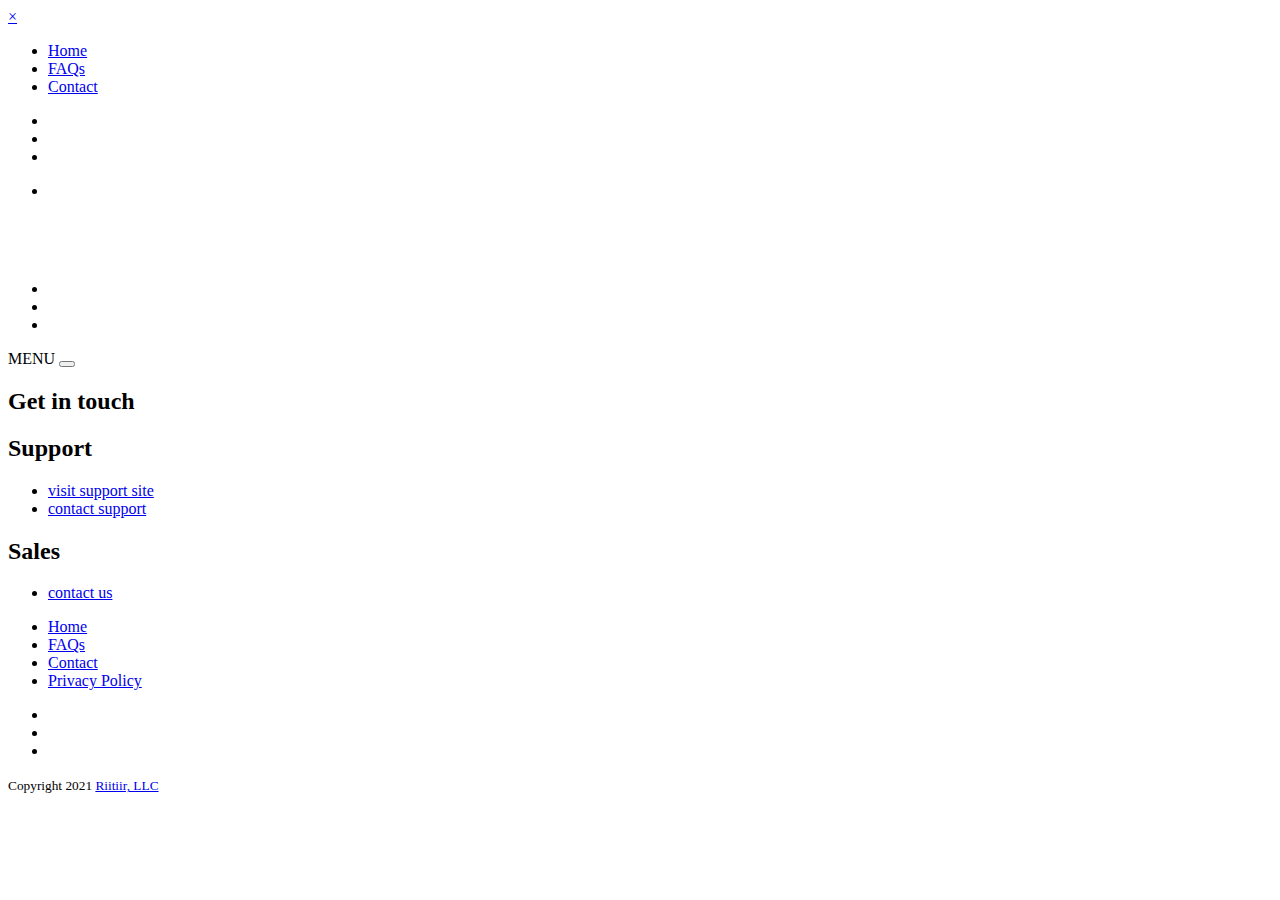
==== commit 243cd146: "swapped to new logo" ====
--- a/contact.html
+++ b/contact.html
@@ -51,9 +51,7 @@
 <style type="text/css">
 
     .logo-padding {
-        position:absolute;
-        top:0;
-        top:-60px;
+        top:60px;
         left:0
     }
 
@@ -84,7 +82,7 @@
         <header id="header" class="header fixed-top">  
             <div class="container">
                 <h1 class="logo-padding">
-                    <a href="index"><img class="img-fluid" src="assets/images/pcify/logo.png" height="5" width="190" alt=""></a>
+                    <a href="index"><img class="img-fluid logo-padding" src="assets/images/logos/pcify-blackthorn-logo.png" height="5" width="150" alt=""></a>
                 </h1><!--//logo-->
                 <div class="social-container text-center">
                     <ul class="social-icons list-inline">
